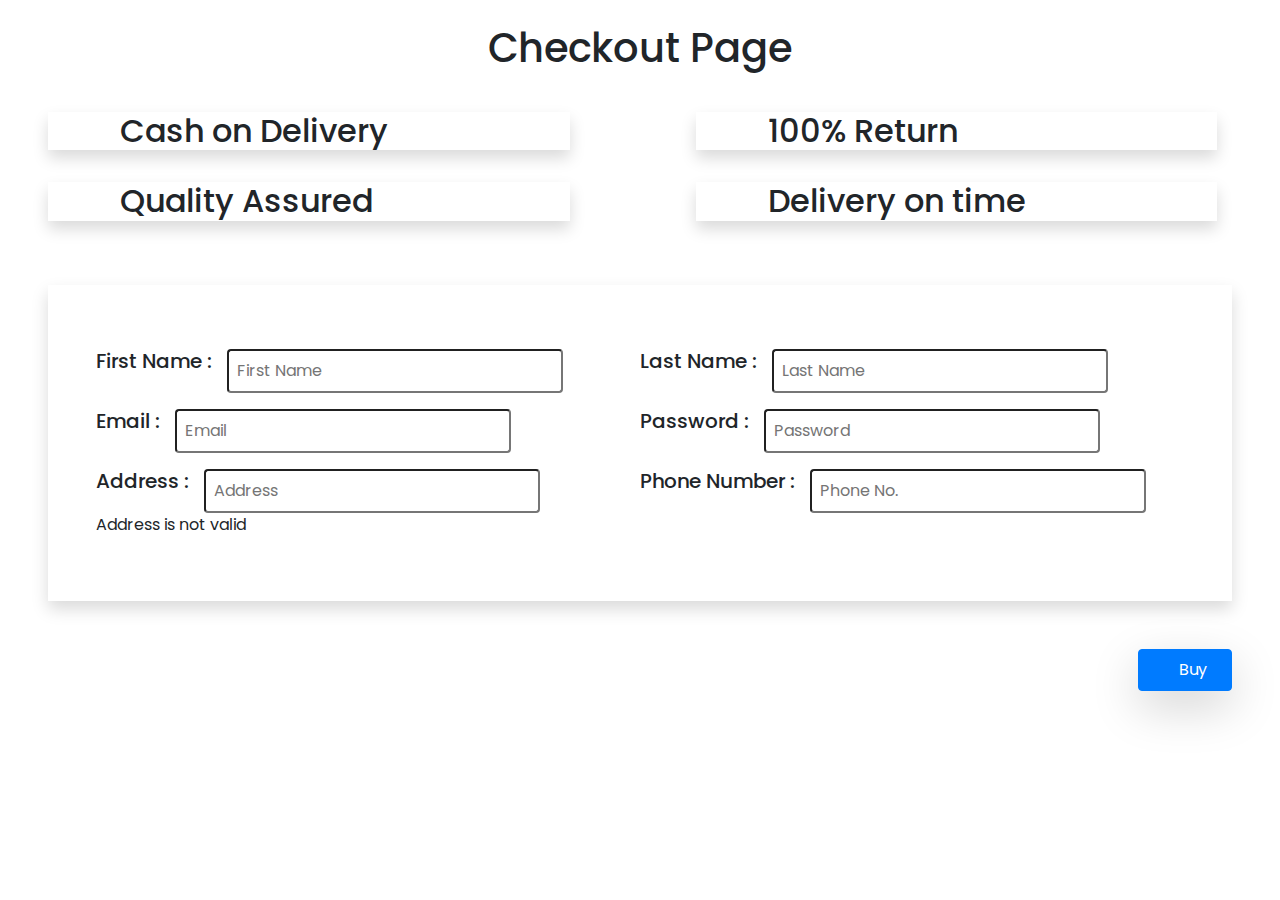
==== checkout2.html @ 18f8c082 "checkout dubtes" ====
<!DOCTYPE html>
<html lang="en">

<head>
    <meta charset="UTF-8">
    <meta name="viewport" content="width=device-width, initial-scale=1.0">
    <meta http-equiv="X-UA-Compatible" content="ie=edge">
    <!-- bootstrap -->
    <link rel="stylesheet" href="https://stackpath.bootstrapcdn.com/bootstrap/4.3.1/css/bootstrap.min.css"
        integrity="sha384-ggOyR0iXCbMQv3Xipma34MD+dH/1fQ784/j6cY/iJTQUOhcWr7x9JvoRxT2MZw1T" crossorigin="anonymous">

    <!-- font awesome -->
    <link rel="stylesheet" href="https://use.fontawesome.com/releases/v5.8.1/css/all.css"
        integrity="sha384-50oBUHEmvpQ+1lW4y57PTFmhCaXp0ML5d60M1M7uH2+nqUivzIebhndOJK28anvf" crossorigin="anonymous">

    <link rel="stylesheet" href="css/checkout.css">
    <title>Checkout Page</title>
</head>

<body>
    <!-- header -->
    <h1 class="text-center head m-4">Checkout Page</h1>
    <!-- header -->
    <!-- icons starts here -->
    <div class="icons">
        <div class="row mr-0">
            <div class="col-sm-6">
                <h2 class="my-3 mx-5 bord shadow"><i class="fas fa-dollar-sign bg p-4 mr-4"></i>Cash on Delivery</h2>
            </div>
            <div class="col-sm-6 ">
                <h2 class="my-3 mx-5 bord shadow"><i class="fas fa-arrows-alt-h bg p-4 mr-4"></i>100% Return</h2>
            </div>
        </div>

        <div class="row mr-0">
            <div class="col-sm-6">
                <h2 class="my-3 mx-5 bord shadow"><i class="far fa-thumbs-up bg p-4 mr-4"></i>Quality Assured</h2>
            </div>
            <div class="col-sm-6 ">
                <h2 class="my-3 mx-5 bord shadow"><i class="fas fa-stopwatch bg p-4 mr-4"></i>Delivery on time</h2>
            </div>
        </div>
    </div>
    <!-- icons end here -->

    <!-- Checkout starts here -->

    <form action="#" class="formulario needs-validation" id="formulario">
        <!--needs-validation when submit-->
        <div class="row bord p-5 shadow m-5">
            <div class="col-sm-6">
                <div class="formulario_grupo mt-3 row" id="form_firstName">
                    <label for="firstName" class="formulario_label my-auto my-auto"></label>
                    <!-- LABEL FOR same as id attribute of the input -->
                    <h5>First Name :</h5>
                    <input type="text" class="formulario_input ml-3 input name rounded p-2" name="firstName"
                        id="firstName" placeholder="First Name" required />
                    <p id="errorFirstName">Only alphabet in name</p>
                    <p id="errorComplete">Complete fields with 3 characters minimum</p>
                </div>
                <div class="formulario_grupo mt-3 row" id="form_email">
                    <label for="email" class="formulario_label my-auto my-auto"></label>
                    <h5>Email :</h5>
                    <input type="email" class="formulario_input ml-3 input email rounded p-2" name="email"
                        id="email" placeholder="Email" />
                    <p id="errorEmail">Email is not valid</p>
                    <p id="errorComplete">Complete fields with 3 characters minimum</p>
                </div>
                <div class="formulario_grupo mt-3 row" id="form_address">
                    <label for="address" class="formulario_label my-auto my-auto"></label>
                    <h5>Address :</h5>
                    <input type="text" class="formulario_input ml-3 input rounded p-2" name="address" 
                        id="address" placeholder="Address" />
                    <p id="errorAddress">Address is not valid</p>
                    <p id="errorComplete">Complete fields with 3 characters minimum</p>
                </div>
            </div>
            <div class="col-sm-6">
                <div class="formulario_grupo mt-3 row" id="form_lastName">
                    <label for="lastName" class="formulario_label my-auto my-auto"></label>
                    <h5>Last Name :</h5>
                    <input type="text" class="formulario_input ml-3 input name rounded p-2" name="lastName"
                        id="lastName" placeholder="Last Name" />
                    <p id="errorLastName">Numbers in the name are not valid</p>
                    <p id="errorComplete">Complete fields with 3 characters minimum</p>
                </div>
                <div class="formulario_grupo mt-3 row" id="form_password">
                    <label for="password" class="formulario_label my-auto my-auto"></label>
                    <h5>Password :</h5>
                    <input type="password" class="formulario_input ml-3 input password rounded p-2" name="password"
                        id="password" title="(4-8 characters)" placeholder="Password" />
                    <p id="errorPassword">Enter a correct password</p>
                    <p id="errorComplete">Complete fields with 3 characters minimum</p>
                </div>
                <div class="formulario_grupo mt-3 row" id="form_phone">
                    <label for="phone" class="formulario_label my-auto my-auto"></label>
                    <h5>Phone Number :</h5>
                    <input type="number" class="formulario_input ml-3 input phone rounded p-2" name="phone"
                        id="phone" placeholder="Phone No." />
                    <p id="errorPhone">Invalid phone number!!</p>
                    <p id="errorComplete">Complete fields with 3 characters minimum</p>
                </div>
            </div>
        </div>

                <!-- Checkout ends here -->
        <!-- Buy button -->
        <div class="m-5 final text-right">
            <button type="submit" id="btn-name" class="p-2 px-4 btn btn-primary shadow-lg"
                onclick="validarFormulario(e)">
                <i class="fas fa-cart-arrow-down p-2"></i>Buy
            </button>

            <!-- <button type="submit" id="btn-name" class="p-2 px-4 btn btn-primary shadow-lg"
                onclick="validateLastName(document.getElementById('lastName').value)">
                <i class="fas fa-cart-arrow-down p-2"></i>Buy - Last Name
            </button> -->

            <!-- <button type="submit" id="btn-email" class="p-2 px-4 btn btn-primary shadow-lg"
                onclick="validateEmail(document.getElementById('email').value)">
                <i class="fas fa-cart-arrow-down p-2"></i>Buy - email
            </button> -->

            <!-- <button type="submit" id="btn-password" class="p-2 px-4 btn btn-primary shadow-lg"
                onclick="validatePassword(document.getElementById('password').value)">
                <i class="fas fa-cart-arrow-down p-2"></i>Buy - password
            </button> -->

            <!-- <button type="submit" id="btn-address" class="p-2 px-4 btn btn-primary shadow-lg"
                onclick="validatePhone(document.getElementById('address').value)">
                <i class="fas fa-cart-arrow-down p-2"></i>Buy - address
            </button> -->
  
            <!-- <button type="submit" id="btn-phone" class="p-2 px-4 btn btn-primary shadow-lg"
                onclick="validatePhone(document.getElementById('phone').value)">
                <i class="fas fa-cart-arrow-down p-2"></i>Buy - phone
            </button> -->

            <!-- onclick="validateEmail(form.email.value)"; altre manera d'arribar al valor de l'element-->
        </div>
    </form>
    <!-- Buy Button -->
    <!-- script tags -->
    <script src="js/checkout2.js"></script>

</body>

</html>
---- css/checkout.css ----
@import url('https://fonts.googleapis.com/css?family=Poppins');

body {
    font-family: Poppins;
}
#errorFirstName, #errorLastName, #errorEmail, #errorPassword, #errorPhone, #errorComplete {
    display: none;
}

.formulario_input-validate {
	color: #1ed12d;
	opacity: 1;
}

.formulario_input-noValidate {
	color: #bb2929;
    opacity: 1;
    border: 5px solid #bb2929;
}
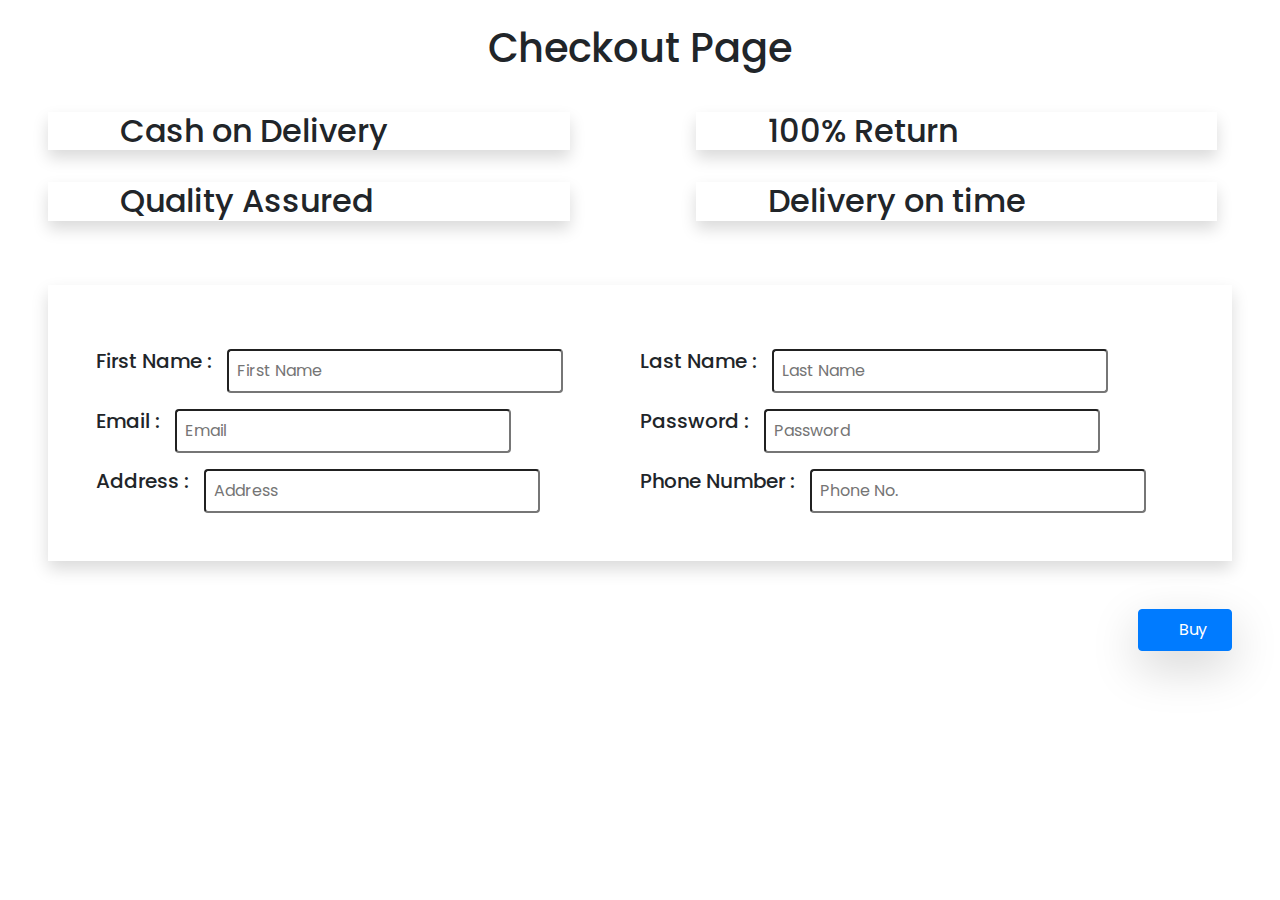
==== commit cf479351: "checkout dubtes 2" ====
--- a/checkout2.html
+++ b/checkout2.html
@@ -56,7 +56,7 @@
                     <input type="text" class="formulario_input ml-3 input name rounded p-2" name="firstName"
                         id="firstName" placeholder="First Name" required />
                     <p id="errorFirstName">Only alphabet in name</p>
-                    <p id="errorComplete">Complete fields with 3 characters minimum</p>
+                    <p id="errorCompleteFirstName">Complete fields with 3 characters minimum</p>
                 </div>
                 <div class="formulario_grupo mt-3 row" id="form_email">
                     <label for="email" class="formulario_label my-auto my-auto"></label>
@@ -64,15 +64,15 @@
                     <input type="email" class="formulario_input ml-3 input email rounded p-2" name="email"
                         id="email" placeholder="Email" />
                     <p id="errorEmail">Email is not valid</p>
-                    <p id="errorComplete">Complete fields with 3 characters minimum</p>
+                    <p id="errorCompleteEmail">Complete fields with 3 characters minimum</p>
                 </div>
                 <div class="formulario_grupo mt-3 row" id="form_address">
                     <label for="address" class="formulario_label my-auto my-auto"></label>
                     <h5>Address :</h5>
                     <input type="text" class="formulario_input ml-3 input rounded p-2" name="address" 
                         id="address" placeholder="Address" />
-                    <p id="errorAddress">Address is not valid</p>
-                    <p id="errorComplete">Complete fields with 3 characters minimum</p>
+                    <!-- <p id="errorAddress">Address is not valid</p> -->
+                    <p id="errorCompleteAddress">Complete fields with 3 characters minimum</p>
                 </div>
             </div>
             <div class="col-sm-6">
@@ -82,7 +82,7 @@
                     <input type="text" class="formulario_input ml-3 input name rounded p-2" name="lastName"
                         id="lastName" placeholder="Last Name" />
                     <p id="errorLastName">Numbers in the name are not valid</p>
-                    <p id="errorComplete">Complete fields with 3 characters minimum</p>
+                    <p id="errorCompleteLastName">Complete fields with 3 characters minimum</p>
                 </div>
                 <div class="formulario_grupo mt-3 row" id="form_password">
                     <label for="password" class="formulario_label my-auto my-auto"></label>
@@ -90,7 +90,7 @@
                     <input type="password" class="formulario_input ml-3 input password rounded p-2" name="password"
                         id="password" title="(4-8 characters)" placeholder="Password" />
                     <p id="errorPassword">Enter a correct password</p>
-                    <p id="errorComplete">Complete fields with 3 characters minimum</p>
+                    <p id="errorCompletePassword">Complete fields with 3 characters minimum</p>
                 </div>
                 <div class="formulario_grupo mt-3 row" id="form_phone">
                     <label for="phone" class="formulario_label my-auto my-auto"></label>
@@ -98,7 +98,7 @@
                     <input type="number" class="formulario_input ml-3 input phone rounded p-2" name="phone"
                         id="phone" placeholder="Phone No." />
                     <p id="errorPhone">Invalid phone number!!</p>
-                    <p id="errorComplete">Complete fields with 3 characters minimum</p>
+                    <p id="errorCompletePhone">Complete fields with 3 characters minimum</p>
                 </div>
             </div>
         </div>
--- a/css/checkout.css
+++ b/css/checkout.css
@@ -3,7 +3,11 @@
 body {
     font-family: Poppins;
 }
-#errorFirstName, #errorLastName, #errorEmail, #errorPassword, #errorPhone, #errorComplete {
+#errorFirstName, #errorLastName, #errorEmail, #errorPassword, #errorPhone {
+    display: none;
+}
+
+#errorCompleteFirstName,  #errorCompleteLastName, #errorCompleteEmail, #errorCompletePassword, #errorCompletePhone, #errorCompleteAddress {
     display: none;
 }
 
